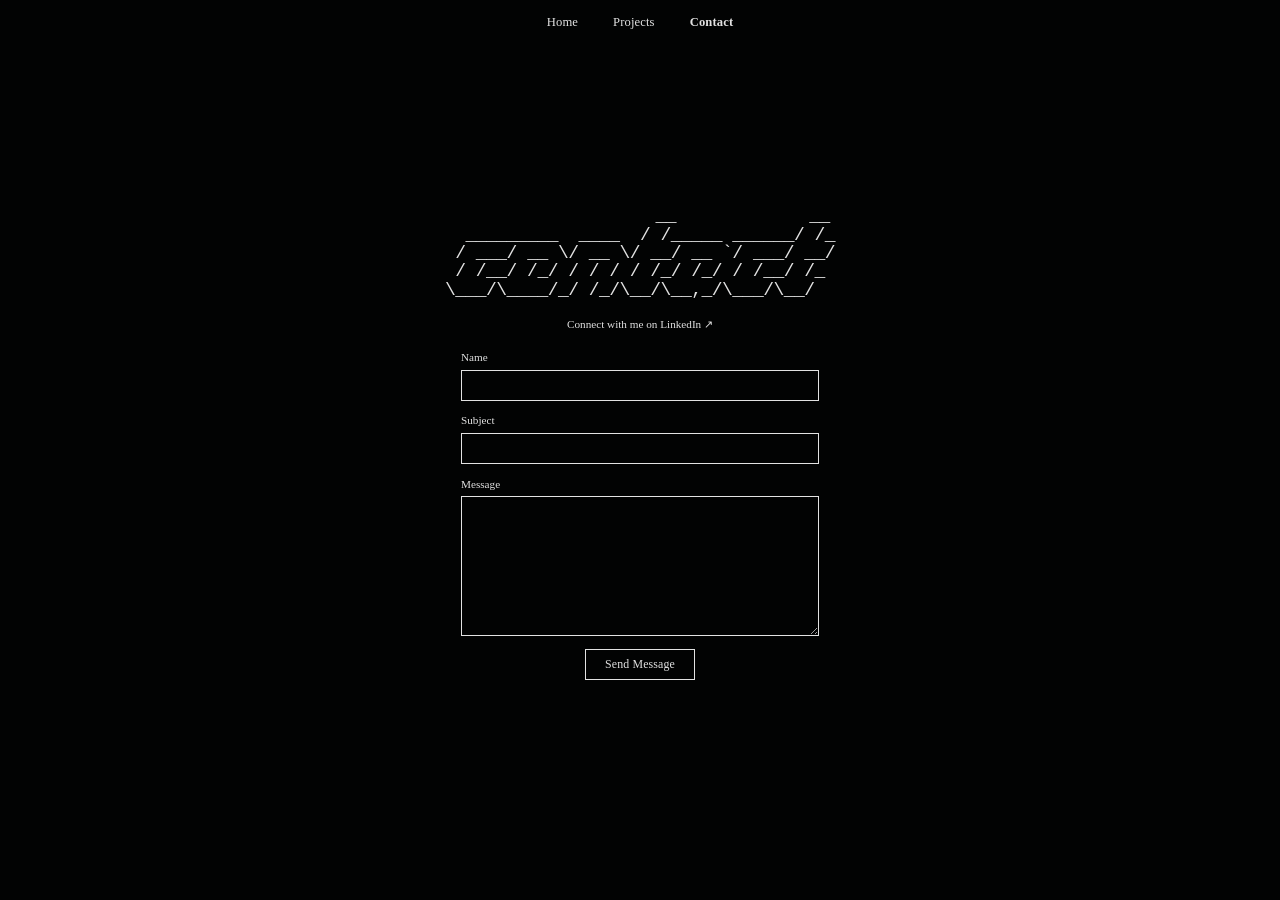
==== contact.html @ 32cac722 "Initial commit: aubdero portfolio site" ====
<!DOCTYPE html>
<html lang="en">
<head>
<meta charset="UTF-8">
<meta name="viewport" content="width=device-width, initial-scale=1.0">
<title>Aubrey DeRobertis</title>
<meta name="description" content="Get in touch with Aubrey DeRobertis via the contact form or LinkedIn.">
<link rel="icon" type="image/png" href="assets/favicon.png">
<link rel="stylesheet" href="css/style.css">
</head>
<body>

<header class="site-nav">
  <a href="index.html">Home</a>
  <a href="projects.html">Projects</a>
  <a href="contact.html" aria-current="page">Contact</a>
</header>

<main class="contact-page">
  <pre class="ascii-art ascii-header" role="img" aria-label="contact">                    __             __
  _________  ____  / /_____ ______/ /_
 / ___/ __ \/ __ \/ __/ __ `/ ___/ __/
/ /__/ /_/ / / / / /_/ /_/ / /__/ /_
\___/\____/_/ /_/\__/\__,_/\___/\__/  </pre>

  <a class="linkedin-link" href="https://www.linkedin.com/in/aubdero/" target="_blank" rel="noopener noreferrer">
    Connect with me on LinkedIn ↗
  </a>

  <form id="contact-form" class="contact-form" novalidate>
    <label for="name">Name
      <input type="text" id="name" name="name" required autocomplete="name">
    </label>

    <label for="subject">Subject
      <input type="text" id="subject" name="subject" required>
    </label>

    <label for="message">Message
      <textarea id="message" name="message" required></textarea>
    </label>

    <label class="honeypot-field" aria-hidden="true">
      Leave this field empty
      <input type="text" name="_honey" tabindex="-1" autocomplete="off">
    </label>

    <button type="submit">Send Message</button>
  </form>

  <p id="form-error" class="form-error hidden" role="alert"></p>

  <p id="thank-you-message" class="thank-you hidden" role="status">
    Thank you for contacting me! Your message has been sent, and I'll get
    back to you soon.
  </p>
</main>

<script src="js/main.js"></script>
</body>
</html>
---- css/style.css ----
:root {
  --bg: #020303;
  --fg: #e2e2e2;
  --gray-mid: #666666;
  --serif: "Times New Roman", Times, "Liberation Serif", serif;
  --mono: "Courier New", Courier, "Lucida Console", monospace;
}

* {
  box-sizing: border-box;
}

html {
  font-size: 87.5%;
}

html, body {
  height: 100%;
}

body {
  margin: 0;
  background: var(--bg);
  color: var(--fg);
  font-family: var(--serif);
  cursor: crosshair;
  line-height: 1.4;
}

.ascii-art {
  font-family: var(--mono);
  white-space: pre;
  margin: 0;
  color: var(--fg);
  line-height: 1.02;
  letter-spacing: -0.03em;
}

a {
  color: var(--fg);
  text-decoration: none;
  cursor: crosshair;
}

a:hover,
a:focus-visible {
  background: var(--fg);
  color: var(--bg);
  text-decoration: none;
}

button {
  font-family: var(--serif);
  cursor: crosshair;
}

::selection {
  background: var(--fg);
  color: var(--bg);
}
::-moz-selection {
  background: var(--fg);
  color: var(--bg);
}

/* Custom scrollbar */
* {
  scrollbar-width: thin;
  scrollbar-color: var(--fg) var(--bg);
}
::-webkit-scrollbar {
  width: 14px;
  height: 14px;
}
::-webkit-scrollbar-track {
  background: var(--bg);
}
::-webkit-scrollbar-thumb {
  background: var(--fg);
  border-radius: 7px;
  border: 3px solid var(--bg);
}
::-webkit-scrollbar-thumb:hover {
  background: var(--gray-mid);
}

/* Nav */
.site-nav {
  display: flex;
  justify-content: center;
  gap: 2.5rem;
  align-items: center;
  padding: 1rem;
  flex-wrap: wrap;
}

.site-nav a {
  font-size: 0.9rem;
  letter-spacing: 0.01em;
}

.site-nav a[aria-current="page"] {
  font-weight: bold;
  text-decoration: none;
}

/* Index */
.home {
  min-height: 100vh;
  display: flex;
  flex-direction: column;
  align-items: center;
  justify-content: center;
  gap: 3rem;
  padding: 2.5rem 1.5rem;
  text-align: center;
}

.home-grid {
  display: flex;
  flex-wrap: wrap;
  align-items: center;
  justify-content: center;
  gap: 2rem;
  max-width: 960px;
}

.left-panel {
  display: flex;
  align-items: center;
  justify-content: center;
  min-width: 0;
  padding: 0.75rem;
}

.face-photo {
  width: 512px;
  height: 512px;
  max-width: 100%;
  object-fit: cover;
}

.right-panel {
  display: flex;
  flex-direction: column;
  align-items: center;
  gap: 2rem;
  width: min(360px, 90vw);
  max-width: 360px;
}

.ascii-name {
  font-size: clamp(9px, 1.6vw, 15px);
  max-width: 100%;
  overflow-x: auto;
  padding-bottom: 0.25rem;
}

.bio {
  padding: 0 0.25rem;
  font-size: 0.85rem;
  text-align: justify;
  margin: 0;
}

.home-nav {
  display: flex;
  gap: 1.5rem;
}

.home-nav a {
  font-size: 0.85rem;
  letter-spacing: 0.01em;
  padding: 0.1rem 0.2rem;
}

/* Contact page */
.contact-page {
  max-width: 400px;
  min-height: calc(100vh - 90px);
  margin: 0 auto;
  padding: 2rem 1.5rem 3rem;
  display: flex;
  flex-direction: column;
  align-items: center;
  justify-content: center;
  gap: 1.25rem;
  text-align: center;
}

.ascii-header {
  font-size: clamp(10px, 2vw, 18px);
  text-align: center;
  align-self: center;
}

.linkedin-link {
  font-size: 0.8rem;
}

.contact-form {
  width: 100%;
  margin: 0 auto;
  align-self: center;
  display: flex;
  flex-direction: column;
  gap: 0.9rem;
  text-align: left;
}

.contact-form label {
  display: flex;
  flex-direction: column;
  gap: 0.3rem;
  font-size: 0.8rem;
}

.contact-form input,
.contact-form textarea {
  font-family: var(--serif);
  font-size: 0.85rem;
  padding: 0.5rem 0.6rem;
  border: 1px solid var(--fg);
  background: var(--bg);
  color: var(--fg);
}

.contact-form input:focus,
.contact-form textarea:focus {
  outline: 2px dashed var(--fg);
  outline-offset: 2px;
}

.contact-form textarea {
  min-height: 140px;
  resize: vertical;
}

.contact-form button {
  align-self: center;
  padding: 0.5rem 1.4rem;
  font-size: 0.85rem;
  letter-spacing: 0.01em;
  background: var(--bg);
  color: var(--fg);
  border: 1px solid var(--fg);
}

.contact-form button:hover,
.contact-form button:focus-visible {
  background: var(--fg);
  color: var(--bg);
}

.contact-form.hidden,
.thank-you.hidden {
  display: none;
}

.thank-you {
  font-size: 0.9rem;
  border: 1px solid var(--fg);
  padding: 1rem 1.25rem;
}

.form-error {
  color: var(--fg);
  font-weight: bold;
  font-size: 0.85rem;
  border: 1px solid var(--fg);
  padding: 0.6rem 0.85rem;
}
.form-error.hidden {
  display: none;
}

/* Honeypot */
.honeypot-field {
  position: absolute;
  left: -9999px;
  width: 1px;
  height: 1px;
  overflow: hidden;
}

/* Projects */
.projects-page {
  display: flex;
  flex-direction: column;
  align-items: center;
  padding: 2.5rem 1.5rem 1rem;
  gap: 3rem;
}

.projects-list {
  width: 100%;
  max-width: 600px;
  max-height: calc(100vh - 200px);
  overflow-y: auto;
  padding: 0.5rem 1rem 2rem 0;
  display: flex;
  flex-direction: column;
  gap: 1.5rem;
}

.project {
  border: 1px dashed var(--fg);
  padding: 1.75rem;
}

.project-top {
  display: flex;
  flex-wrap: wrap;
  gap: 1.1rem;
}

.project-image {
  width: 100%;
  max-width: 160px;
  height: auto;
  border: 1px solid var(--fg);
  flex-shrink: 0;
}

.project-summary {
  flex: 1;
  min-width: 180px;
  display: flex;
  flex-direction: column;
  gap: 0.5rem;
}

.project-title {
  margin: 0;
  font-size: 1.05rem;
  font-family: var(--serif);
}

.project-blurb {
  margin: 0;
  font-size: 0.85rem;
  text-align: justify;
}

.tech-badges {
  display: flex;
  flex-wrap: wrap;
  gap: 0.4rem;
  margin-top: 0.2rem;
}

.tech-badge {
  font-size: 0.65rem;
  padding: 0.2rem 0.6rem;
  border: 1px solid var(--fg);
  border-radius: 999px;
  background: var(--bg);
  color: var(--fg);
  letter-spacing: 0.01em;
}

.project-details {
  margin-top: 0.9rem;
  border-top: 1px solid var(--fg);
  padding-top: 0.7rem;
}

.project-toggle {
  cursor: crosshair;
  list-style: none;
  display: flex;
  align-items: center;
  justify-content: space-between;
  font-size: 0.85rem;
  font-weight: bold;
  padding: 0.25rem 0;
  user-select: none;
}

.project-toggle::-webkit-details-marker {
  display: none;
}

.project-toggle .chevron {
  display: inline-block;
  transition: transform 0.2s ease;
  font-size: 0.9rem;
}

.project-details[open] .project-toggle .chevron {
  transform: rotate(180deg);
}

.project-toggle:hover,
.project-toggle:focus-visible {
  text-decoration: underline;
}

.project-more {
  padding-top: 0.7rem;
  font-size: 0.85rem;
  text-align: justify;
}

.project-more p {
  margin: 0;
}

.project-stats {
  margin: 0 0 0.9rem;
  padding-left: 1.1rem;
  display: flex;
  flex-direction: column;
  gap: 0.5rem;
}

.project-stats li {
  text-align: justify;
}

/* 404 */
.notfound-page {
  min-height: calc(100vh - 90px);
  display: flex;
  flex-direction: column;
  align-items: center;
  justify-content: center;
  gap: 1.75rem;
  padding: 2rem 1.5rem;
  text-align: center;
}

.ascii-404 {
  font-size: clamp(12px, 4vw, 26px);
}

.notfound-page p {
  font-size: 0.85rem;
  max-width: 360px;
  text-align: justify;
}

.notfound-page a {
  font-size: 0.85rem;
  padding: 0.4rem 1rem;
  border: 1px solid var(--fg);
}

.notfound-page a:hover,
.notfound-page a:focus-visible {
  background: var(--fg);
  color: var(--bg);
}
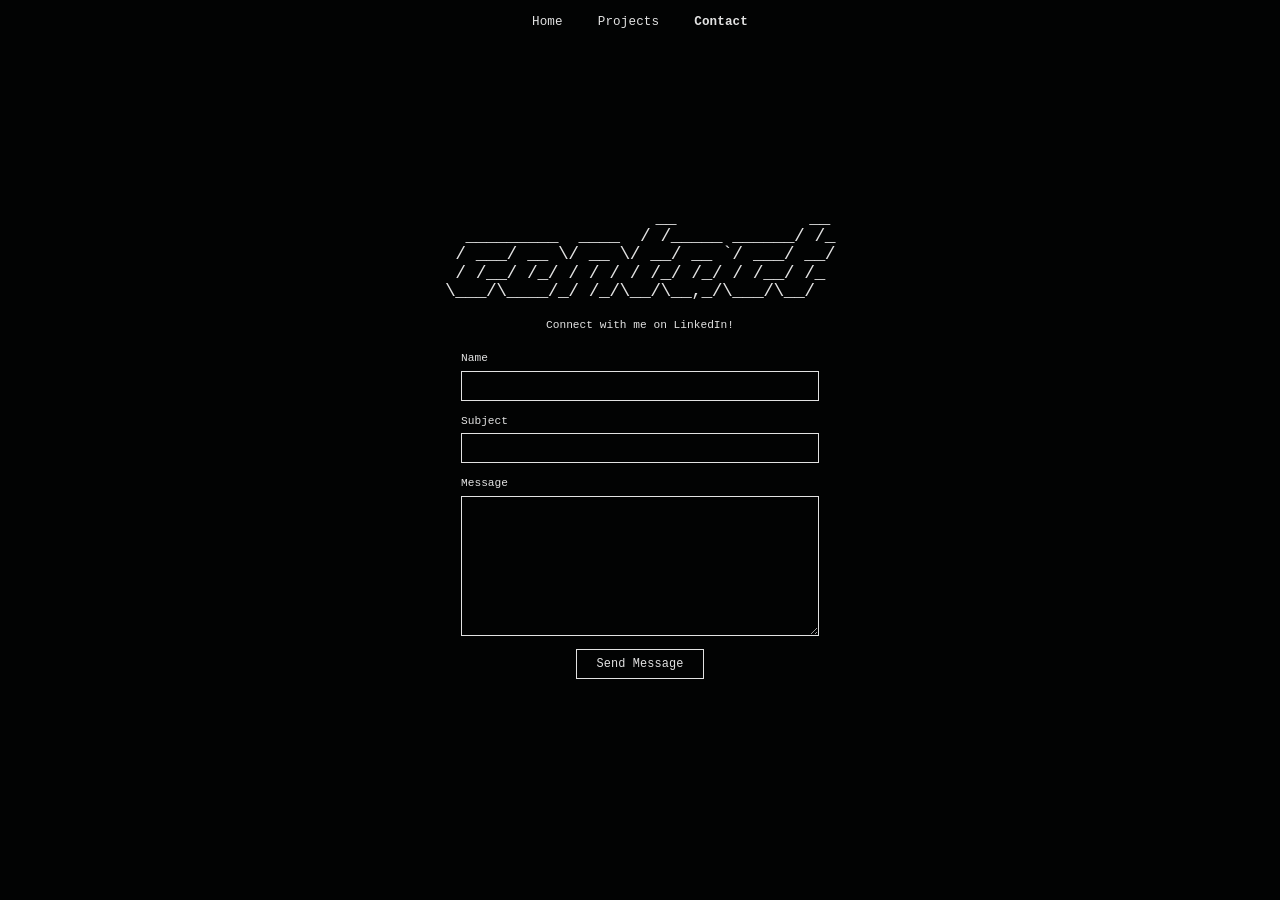
==== commit 41508bba: "Update meta descriptions and LinkedIn link text" ====
--- a/contact.html
+++ b/contact.html
@@ -4,7 +4,7 @@
 <meta charset="UTF-8">
 <meta name="viewport" content="width=device-width, initial-scale=1.0">
 <title>Aubrey DeRobertis</title>
-<meta name="description" content="Get in touch with Aubrey DeRobertis via the contact form or LinkedIn.">
+<meta name="description" content=" ">
 <link rel="icon" type="image/png" href="assets/favicon.png">
 <link rel="stylesheet" href="css/style.css">
 </head>
@@ -24,7 +24,7 @@
 \___/\____/_/ /_/\__/\__,_/\___/\__/  </pre>
 
   <a class="linkedin-link" href="https://www.linkedin.com/in/aubdero/" target="_blank" rel="noopener noreferrer">
-    Connect with me on LinkedIn ↗
+    Connect with me on LinkedIn!
   </a>
 
   <form id="contact-form" class="contact-form" novalidate>
--- a/css/style.css
+++ b/css/style.css
@@ -2,7 +2,7 @@
   --bg: #020303;
   --fg: #e2e2e2;
   --gray-mid: #666666;
-  --serif: "Times New Roman", Times, "Liberation Serif", serif;
+  --serif: "Courier New", Courier, "Lucida Console", monospace;
   --mono: "Courier New", Courier, "Lucida Console", monospace;
 }
 
